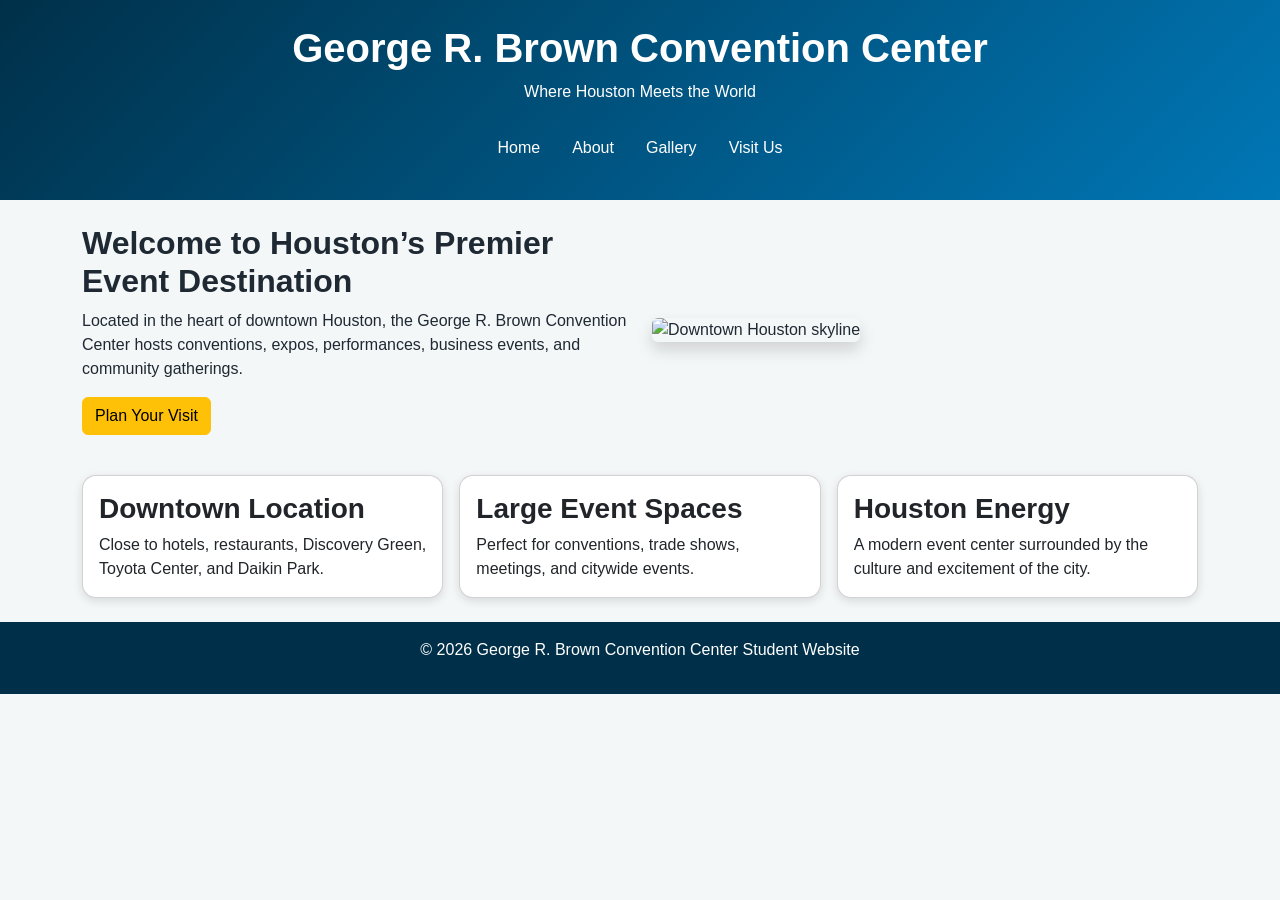
==== index.html @ 7fef966e "Foundation The start" ====
<!doctype html>
<html lang="en">
<head>
   <meta charset="utf-8">
   <meta name="viewport" content="width=device-width, initial-scale=1">
   <title>George R. Brown Convention Center</title>

   <link href="https://cdn.jsdelivr.net/npm/bootstrap@5.3.8/dist/css/bootstrap.min.css" rel="stylesheet">
   <link rel="stylesheet" href="style.css">
</head>
<body>
   <header class="text-white text-center p-4">
      <h1>George R. Brown Convention Center</h1>
      <p>Where Houston Meets the World</p>

      <nav class="navbar navbar-expand-lg navbar-dark">
         <div class="container justify-content-center">
            <div class="navbar-nav">
               <a class="nav-link" href="index.html">Home</a>
               <a class="nav-link" href="about.html">About</a>
               <a class="nav-link" href="gallery.html">Gallery</a>
               <a class="nav-link" href="visit.html">Visit Us</a>
            </div>
         </div>
      </nav>
   </header>

   <main class="container my-4">
      <section class="row align-items-center g-4">
         <div class="col-md-6">
            <h2>Welcome to Houston’s Premier Event Destination</h2>
            <p>
               Located in the heart of downtown Houston, the George R. Brown Convention Center
               hosts conventions, expos, performances, business events, and community gatherings.
            </p>
            <a class="btn btn-warning" href="visit.html">Plan Your Visit</a>
         </div>

         <div class="col-md-6">
            <img class="img-fluid rounded shadow" src="https://images.unsplash.com/photo-1530089711124-9ca31fb9e863?auto=format&fit=crop&w=1200&q=80" alt="Downtown Houston skyline">
         </div>
      </section>

      <section class="row mt-4 g-3">
         <div class="col-md-4">
            <div class="card h-100">
               <div class="card-body">
                  <h3 class="card-title">Downtown Location</h3>
                  <p class="card-text">Close to hotels, restaurants, Discovery Green, Toyota Center, and Daikin Park.</p>
               </div>
            </div>
         </div>

         <div class="col-md-4">
            <div class="card h-100">
               <div class="card-body">
                  <h3 class="card-title">Large Event Spaces</h3>
                  <p class="card-text">Perfect for conventions, trade shows, meetings, and citywide events.</p>
               </div>
            </div>
         </div>

         <div class="col-md-4">
            <div class="card h-100">
               <div class="card-body">
                  <h3 class="card-title">Houston Energy</h3>
                  <p class="card-text">A modern event center surrounded by the culture and excitement of the city.</p>
               </div>
            </div>
         </div>
      </section>
   </main>

   <footer class="text-center text-white p-3">
      <p>&copy; 2026 George R. Brown Convention Center Student Website</p>
   </footer>

   <script src="https://cdn.jsdelivr.net/npm/bootstrap@5.3.8/dist/js/bootstrap.bundle.min.js"></script>
</body>
</html>
---- style.css ----
body {
   font-family: Arial, Helvetica, sans-serif;
   background-color: #f4f7f8;
   color: #1f2933;
}

header {
   background: linear-gradient(135deg, #003049, #0077b6);
}

footer {
   background-color: #003049;
}

.nav-link {
   color: white;
   margin: 0 8px;
}

.nav-link:hover {
   color: #fcbf49;
}

h1,
h2,
h3 {
   font-weight: bold;
}

.card {
   border-radius: 14px;
   box-shadow: 0 3px 10px rgba(0, 0, 0, 0.12);
}

.card-img-top {
   height: 190px;
   object-fit: cover;
}

textarea {
   min-height: 120px;
}

@media (max-width: 768px) {
   header h1 {
      font-size: 1.8rem;
   }

   .navbar-nav {
      text-align: center;
   }

   .nav-link {
      margin: 5px 0;
   }
}
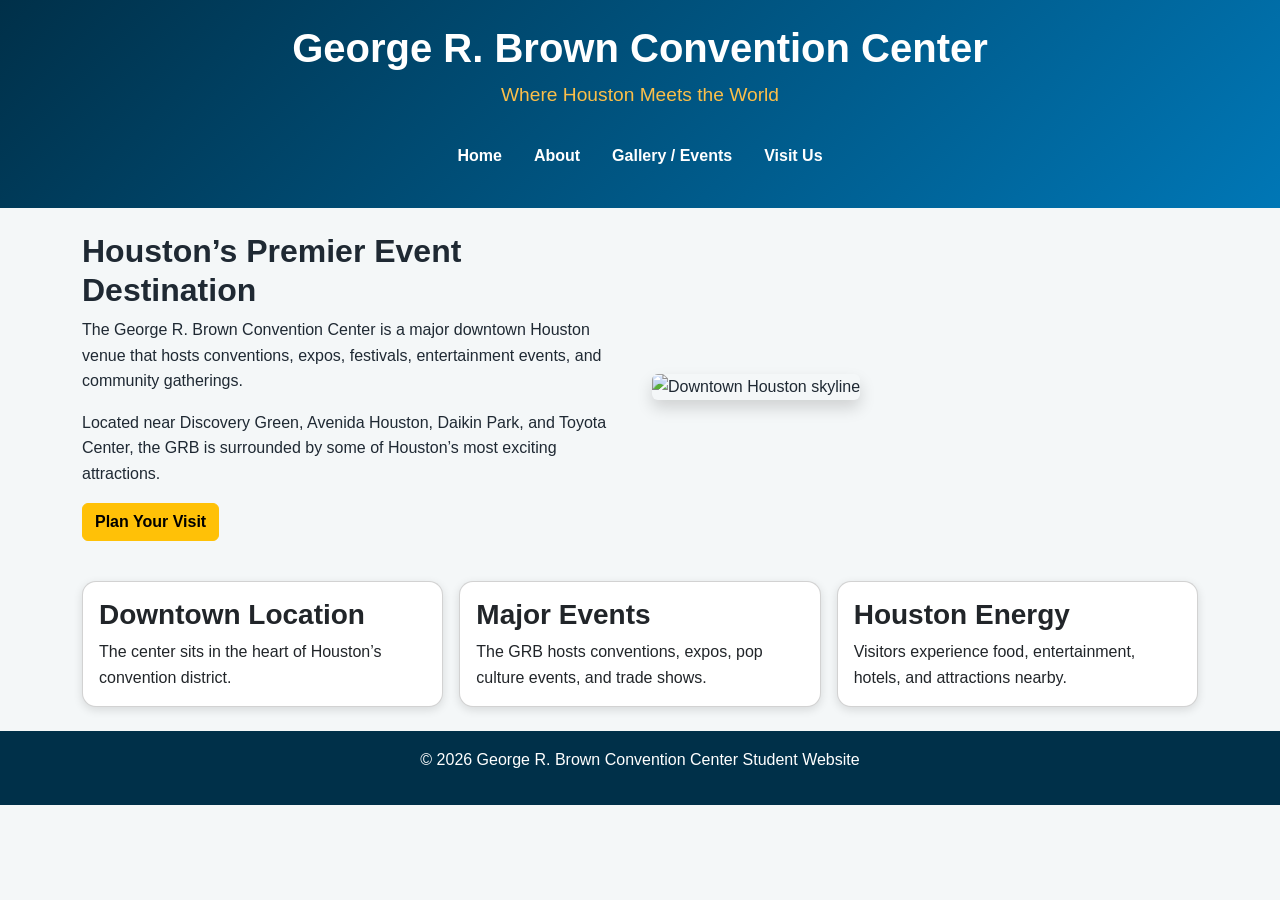
==== commit 308bfda2: "Update 0.1 Events added." ====
--- a/index.html
+++ b/index.html
@@ -11,14 +11,14 @@
 <body>
    <header class="text-white text-center p-4">
       <h1>George R. Brown Convention Center</h1>
-      <p>Where Houston Meets the World</p>
+      <p class="slogan">Where Houston Meets the World</p>
 
       <nav class="navbar navbar-expand-lg navbar-dark">
          <div class="container justify-content-center">
             <div class="navbar-nav">
                <a class="nav-link" href="index.html">Home</a>
                <a class="nav-link" href="about.html">About</a>
-               <a class="nav-link" href="gallery.html">Gallery</a>
+               <a class="nav-link" href="gallery.html">Gallery / Events</a>
                <a class="nav-link" href="visit.html">Visit Us</a>
             </div>
          </div>
@@ -28,16 +28,22 @@
    <main class="container my-4">
       <section class="row align-items-center g-4">
          <div class="col-md-6">
-            <h2>Welcome to Houston’s Premier Event Destination</h2>
+            <h2>Houston’s Premier Event Destination</h2>
             <p>
-               Located in the heart of downtown Houston, the George R. Brown Convention Center
-               hosts conventions, expos, performances, business events, and community gatherings.
+               The George R. Brown Convention Center is a major downtown Houston venue
+               that hosts conventions, expos, festivals, entertainment events, and community gatherings.
+            </p>
+            <p>
+               Located near Discovery Green, Avenida Houston, Daikin Park, and Toyota Center,
+               the GRB is surrounded by some of Houston’s most exciting attractions.
             </p>
             <a class="btn btn-warning" href="visit.html">Plan Your Visit</a>
          </div>
 
          <div class="col-md-6">
-            <img class="img-fluid rounded shadow" src="https://images.unsplash.com/photo-1530089711124-9ca31fb9e863?auto=format&fit=crop&w=1200&q=80" alt="Downtown Houston skyline">
+            <img class="img-fluid rounded shadow"
+                 src="https://images.unsplash.com/photo-1530089711124-9ca31fb9e863?auto=format&fit=crop&w=1200&q=80"
+                 alt="Downtown Houston skyline">
          </div>
       </section>
 
@@ -46,7 +52,7 @@
             <div class="card h-100">
                <div class="card-body">
                   <h3 class="card-title">Downtown Location</h3>
-                  <p class="card-text">Close to hotels, restaurants, Discovery Green, Toyota Center, and Daikin Park.</p>
+                  <p class="card-text">The center sits in the heart of Houston’s convention district.</p>
                </div>
             </div>
          </div>
@@ -54,8 +60,8 @@
          <div class="col-md-4">
             <div class="card h-100">
                <div class="card-body">
-                  <h3 class="card-title">Large Event Spaces</h3>
-                  <p class="card-text">Perfect for conventions, trade shows, meetings, and citywide events.</p>
+                  <h3 class="card-title">Major Events</h3>
+                  <p class="card-text">The GRB hosts conventions, expos, pop culture events, and trade shows.</p>
                </div>
             </div>
          </div>
@@ -64,7 +70,7 @@
             <div class="card h-100">
                <div class="card-body">
                   <h3 class="card-title">Houston Energy</h3>
-                  <p class="card-text">A modern event center surrounded by the culture and excitement of the city.</p>
+                  <p class="card-text">Visitors experience food, entertainment, hotels, and attractions nearby.</p>
                </div>
             </div>
          </div>
--- a/style.css
+++ b/style.css
@@ -1,11 +1,21 @@
+* {
+   box-sizing: border-box;
+}
+
 body {
    font-family: Arial, Helvetica, sans-serif;
    background-color: #f4f7f8;
    color: #1f2933;
+   line-height: 1.6;
 }
 
 header {
    background: linear-gradient(135deg, #003049, #0077b6);
+}
+
+.slogan {
+   font-size: 1.2rem;
+   color: #fcbf49;
 }
 
 footer {
@@ -15,6 +25,7 @@
 .nav-link {
    color: white;
    margin: 0 8px;
+   font-weight: bold;
 }
 
 .nav-link:hover {
@@ -37,6 +48,10 @@
    object-fit: cover;
 }
 
+.btn-warning {
+   font-weight: bold;
+}
+
 textarea {
    min-height: 120px;
 }
@@ -53,4 +68,8 @@
    .nav-link {
       margin: 5px 0;
    }
+
+   .card-img-top {
+      height: 220px;
+   }
 }
